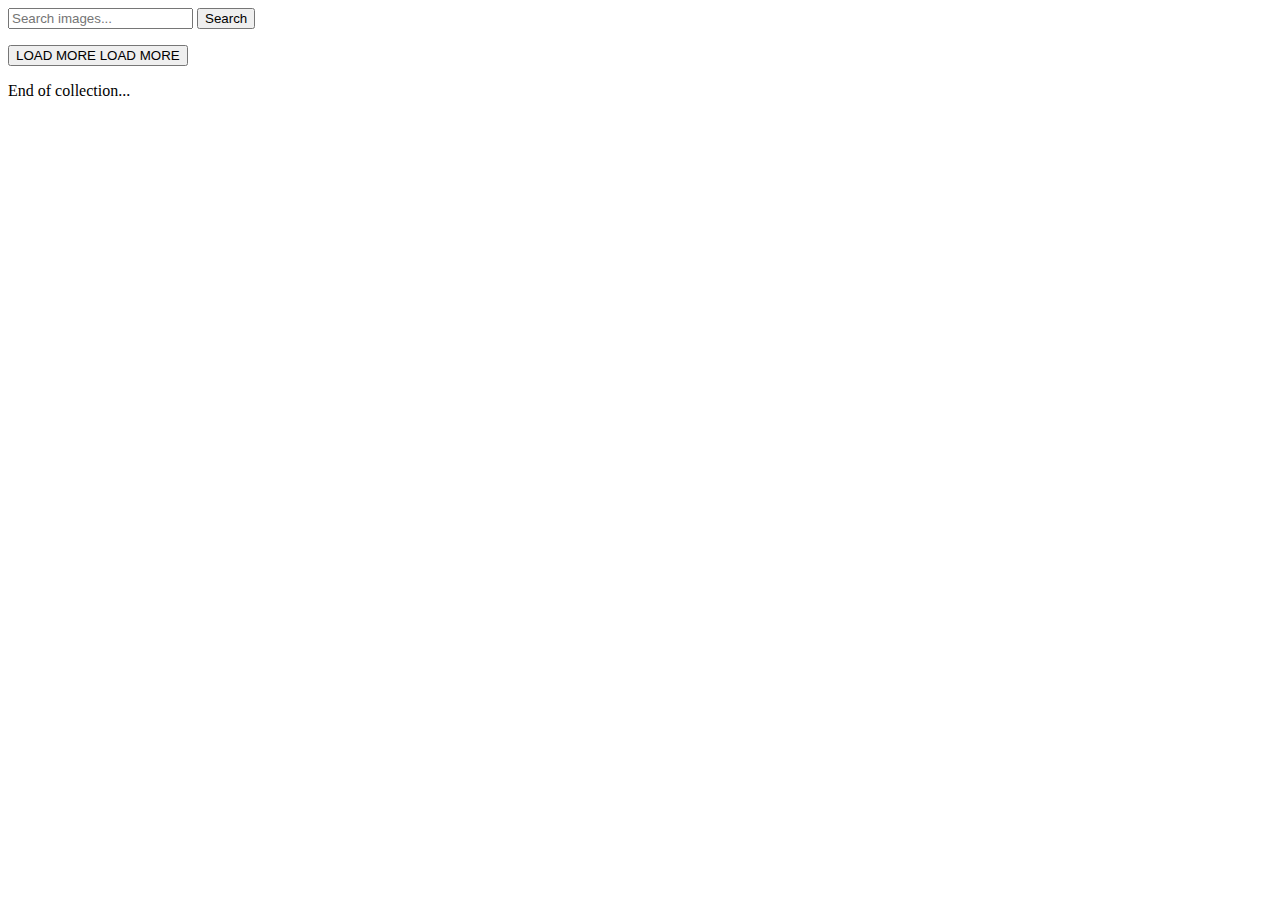
==== src/index.html @ bcdeff3c "upgrade" ====
<!DOCTYPE html>
<html lang="ru">
  <head>
    <meta charset="UTF-8" />
    <meta name="viewport" content="width=device-width, initial-scale=1.0" />
    <title>Page title</title>
    <link rel="stylesheet" href="./sass/index.scss" />
    <script type="module" src="./index.js"></script>
  </head>
  <body>
    <form class="search-form" id="search-form">
      <input
        type="text"
        name="searchQuery"
        autocomplete="off"
        placeholder="Search images..."
      />
      <button class="search-btn" type="submit">Search</button>
    </form>
    <ul class="gallery">
      <!-- Картки зображень -->
    </ul>

    <div>
      <button type="button" class="load-more is-hidden" data-action="load-more">
        LOAD MORE
        <span
          class="spinner-border spinner-border-sn spinner is-hidden"
          role="status"
          aria-hidden="true"
        ></span>
        <span class="label">LOAD MORE</span>
      </button>

      <p class="end-collection-text is-hidden">End of collection...</p>
    </div>

<!-- 
    <!-- ❗️❗️❗️ Add partials like so for every page -->
    <script src="./index.js" type="module"></script>

  </body>
</html>
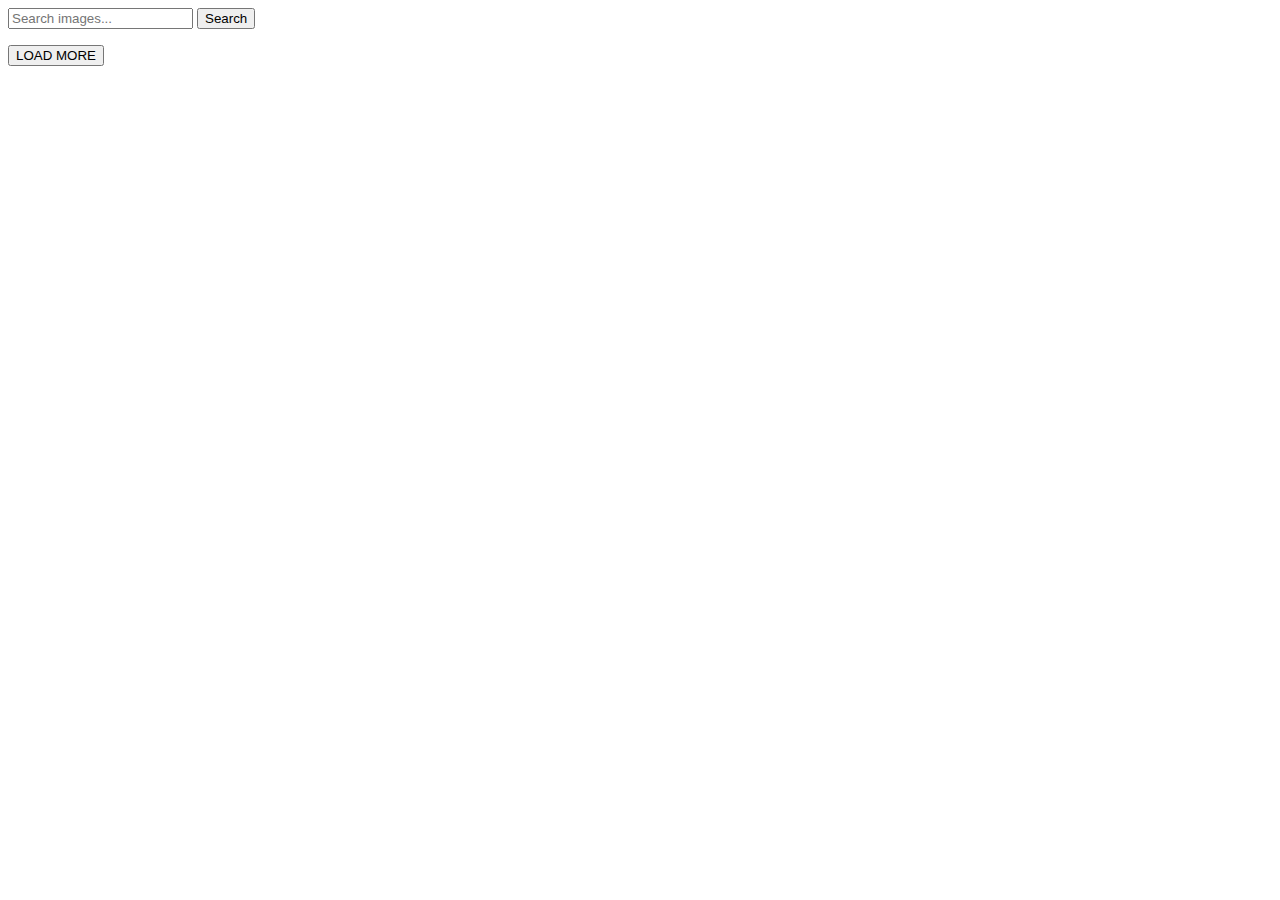
==== commit bd6c180f: "fix" ====
--- a/src/index.html
+++ b/src/index.html
@@ -21,19 +21,12 @@
       <!-- Картки зображень -->
     </ul>
 
-    <div>
+    
       <button type="button" class="load-more is-hidden" data-action="load-more">
-        LOAD MORE
-        <span
-          class="spinner-border spinner-border-sn spinner is-hidden"
-          role="status"
-          aria-hidden="true"
-        ></span>
-        <span class="label">LOAD MORE</span>
-      </button>
+        LOAD MORE    </button>
 
-      <p class="end-collection-text is-hidden">End of collection...</p>
-    </div>
+  
+  
 
 <!-- 
     <!-- ❗️❗️❗️ Add partials like so for every page -->
